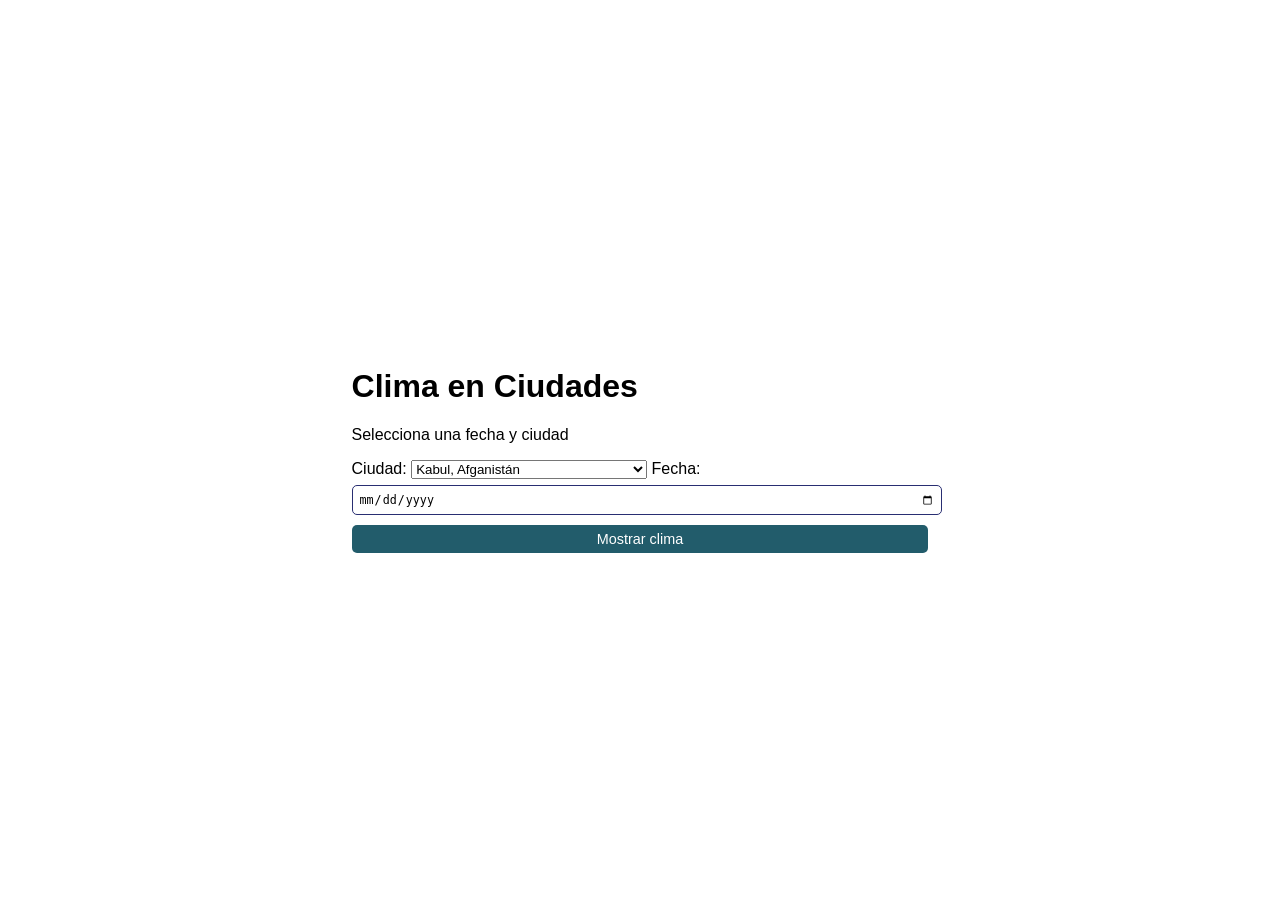
==== clima.html @ f44ea683 "Add files via upload" ====
<!DOCTYPE html>
<html lang="es">
<head>
  <meta charset="UTF-8">
  <meta name="viewport" content="width=device-width, initial-scale=1.0">
  <title>Clima Mundial</title>
  <link rel="stylesheet" href="estilos.css">
</head>
<body>
  <div class="formulario">
    <h1>Clima en Ciudades</h1>
    <p>Selecciona una fecha y ciudad</p>

    <label for="ciudad">Ciudad:</label>
    <select id="ciudad">
      <option value="202438">Kabul, Afganistán</option>
      <option value="117">Port Moresby, Papúa Nueva Guinea</option>
      <option value="117487">Brazzaville, República del Congo</option>
    </select>

    <label for="fecha">Fecha:</label>
    <input type="date" id="fecha">

    <button id="mostrarClima">Mostrar clima</button>

    <div id="climaInfo"></div>
  </div>

  <script src="script.js"></script>
</body>
</html>
---- estilos.css ----
body {
  background-color: white;
  display: flex;
  justify-content: center;
  align-items: center;
  height: 100vh;
  margin: 0;
  font-family: Arial, sans-serif;
}

.contenedor {
  position: relative;
  width: 400px;
}

.personaje {
  width: 130%;
  display: block;
}

.cartel {
  position: absolute;
  top: 60%;
  left: 70%;
  transform: translate(-50%, -50%);
  width: 55%;
  padding: 10px;
  border-radius: 10px;
  text-align: center;
}

.cartel h1 {
  font-size: 1.2em;
  margin-bottom: 10px;
}

input, button {
  width: 100%;
  padding: 6px;
  margin-top: 6px;
  border-radius: 5px;
  border: 1px solid #292e72;
  font-size: 0.9em;
}

button {
  background-color: #225c6b;
  color: white;
  border: none;
  cursor: pointer;
  margin-top: 10px;
}

button:hover {
  background-color: #6c052d;
}
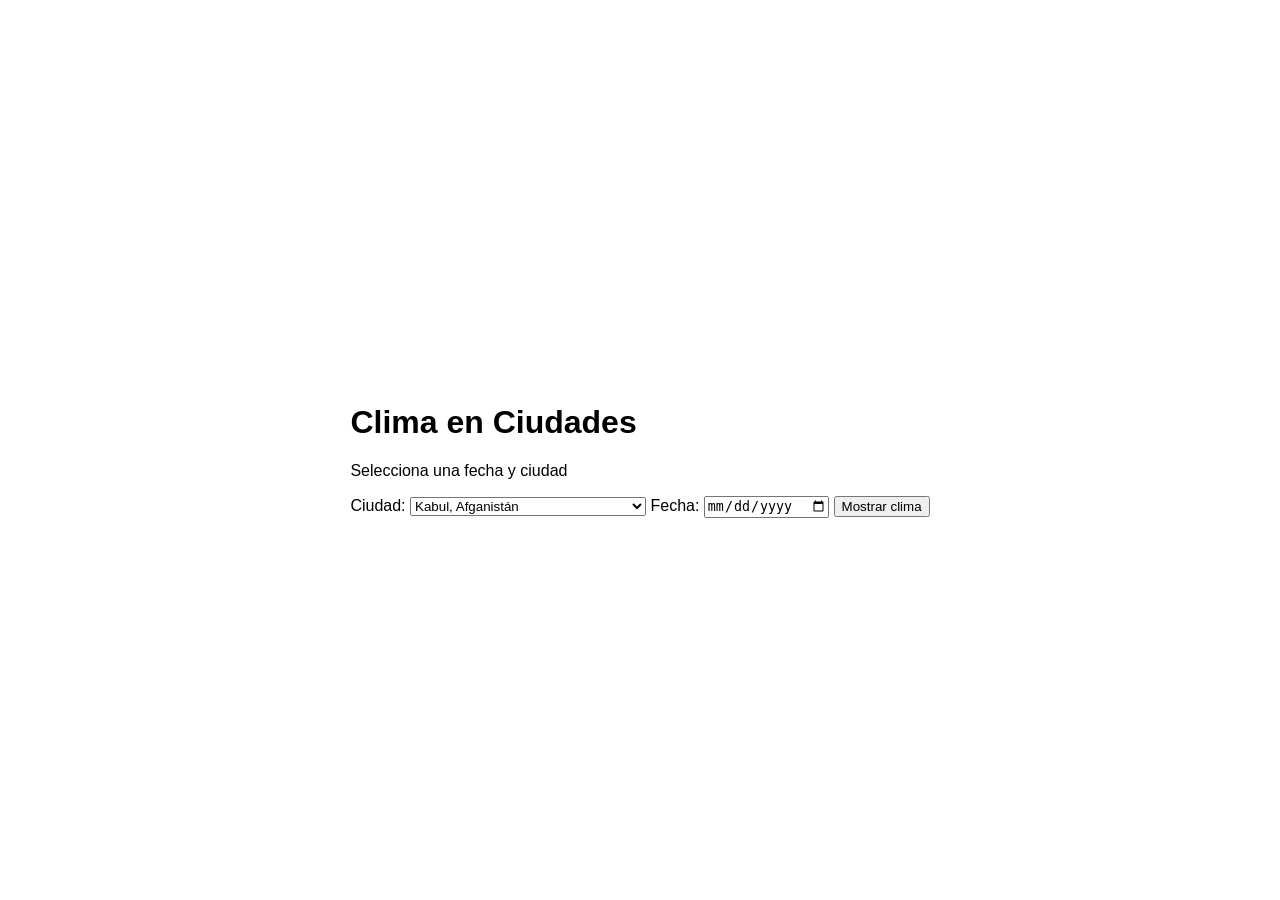
==== commit 58bfa482: "Modify viewport settings in clima.html Updated viewport meta tag to disable user scaling." ====
--- a/clima.html
+++ b/clima.html
@@ -2,7 +2,7 @@
 <html lang="es">
 <head>
   <meta charset="UTF-8">
-  <meta name="viewport" content="width=device-width, initial-scale=1.0">
+  <meta name="viewport" content="width=device-width, initial-scale=1, maximum-scale=1, user-scalable=no">
   <title>Clima Mundial</title>
   <link rel="stylesheet" href="estilos.css">
 </head>
@@ -28,4 +28,4 @@
 
   <script src="script.js"></script>
 </body>
-</html>+</html>
--- a/estilos.css
+++ b/estilos.css
@@ -1,56 +1,266 @@
+* {
+    box-sizing: border-box;
+}
+
+html {
+    width: 100%;
+    height: 100%;
+}
+
 body {
-  background-color: white;
-  display: flex;
-  justify-content: center;
-  align-items: center;
-  height: 100vh;
-  margin: 0;
-  font-family: Arial, sans-serif;
+    font-family: Arial, sans-serif;
+
+    margin: 0;
+
+    width: 100%;
+    height: 100dvh;
+
+    display: flex;
+    justify-content: center;
+    align-items: center;
+
+    background-color: white;
+
+    padding:
+        max(10px, env(safe-area-inset-top))
+        max(10px, env(safe-area-inset-right))
+        max(10px, env(safe-area-inset-bottom))
+        max(10px, env(safe-area-inset-left));
+
+    overflow: hidden;
 }
 
 .contenedor {
-  position: relative;
-  width: 400px;
-}
-
-.personaje {
-  width: 130%;
-  display: block;
-}
-
-.cartel {
-  position: absolute;
-  top: 60%;
-  left: 70%;
-  transform: translate(-50%, -50%);
-  width: 55%;
-  padding: 10px;
-  border-radius: 10px;
-  text-align: center;
-}
-
-.cartel h1 {
-  font-size: 1.2em;
-  margin-bottom: 10px;
-}
-
-input, button {
-  width: 100%;
-  padding: 6px;
-  margin-top: 6px;
-  border-radius: 5px;
-  border: 1px solid #292e72;
-  font-size: 0.9em;
-}
-
-button {
-  background-color: #225c6b;
-  color: white;
-  border: none;
-  cursor: pointer;
-  margin-top: 10px;
-}
-
-button:hover {
-  background-color: #6c052d;
-}+    position: relative;
+
+    width: min(400px, 75vw, 55dvh);
+
+    margin: 0 auto;
+}
+
+.contenedor .personaje {
+    width: 130%;
+
+    max-width: none;
+
+    height: auto;
+
+    display: block;
+
+    margin-left: -15%;
+}
+
+.contenedor .cartel {
+    position: absolute;
+
+    top: 60%;
+    left: 50%;
+
+    transform: translate(-50%, -50%);
+
+    width: 55%;
+
+    padding: clamp(6px, 2vw, 10px);
+
+    border-radius: 10px;
+
+    text-align: center;
+}
+
+.contenedor .cartel h1 {
+    font-size: clamp(14px, 4vw, 19px);
+
+    margin-top: 0;
+
+    margin-bottom: clamp(5px, 2vw, 10px);
+}
+
+.contenedor .cartel p {
+    font-size: clamp(11px, 3vw, 15px);
+
+    margin-top: 0;
+
+    margin-bottom: 6px;
+}
+
+.contenedor .cartel input {
+    width: 100%;
+
+    padding: clamp(5px, 2vw, 8px);
+
+    margin-top: 5px;
+
+    border-radius: 5px;
+
+    border: 1px solid #225c6b;
+    font-size: 16px;
+}
+
+.contenedor .cartel button {
+    width: 100%;
+
+    padding: clamp(5px, 2vw, 8px);
+
+    margin-top: 8px;
+
+    border-radius: 5px;
+
+    background-color: #225c6b;
+
+    color: white;
+
+    border: none;
+
+    cursor: pointer;
+
+    font-size: 16px;
+
+    touch-action: manipulation;
+}
+
+
+.contenedor .cartel button:hover {
+    background-color: #6c052d;
+}
+
+#mensaje {
+    font-size: clamp(11px, 3.5vw, 15px);
+}
+
+@media (max-width: 600px) {
+
+    .contenedor {
+        width: min(
+            82vw,
+            48dvh
+        );
+    }
+
+    .contenedor .cartel {
+        padding: 5px;
+    }
+
+    .contenedor .cartel h1 {
+        font-size: clamp(13px, 4vw, 17px);
+
+        margin-bottom: 4px;
+    }
+
+    .contenedor .cartel p {
+        font-size: clamp(10px, 3vw, 13px);
+
+        margin-bottom: 4px;
+    }
+
+    .contenedor .cartel input {
+        padding: 5px;
+
+        margin-top: 3px;
+    }
+
+    .contenedor .cartel button {
+        padding: 5px;
+
+        margin-top: 5px;
+
+        font-size: 14px;
+    }
+}
+
+@media (max-width: 380px) {
+
+    .contenedor {
+        width: min(
+            82vw,
+            45dvh
+        );
+    }
+
+    .contenedor .cartel {
+        padding: 4px;
+    }
+
+    .contenedor .cartel h1 {
+        font-size: 12px;
+    }
+
+    .contenedor .cartel p {
+        font-size: 10px;
+    }
+
+    .contenedor .cartel input {
+        padding: 4px;
+    }
+
+    .contenedor .cartel button {
+        padding: 4px;
+
+        font-size: 13px;
+    }
+}
+
+@media (orientation: landscape) and (max-height: 600px) {
+
+    .contenedor {
+        /*
+           En horizontal importa principalmente
+           la altura disponible.
+        */
+        width: min(
+            75vw,
+            42dvh,
+            400px
+        );
+    }
+
+    .contenedor .cartel {
+        padding: 4px;
+    }
+
+    .contenedor .cartel h1 {
+        font-size: clamp(12px, 3vh, 17px);
+
+        margin-bottom: 3px;
+    }
+
+    .contenedor .cartel p {
+        font-size: clamp(9px, 2.5vh, 13px);
+
+        margin-bottom: 3px;
+    }
+
+    .contenedor .cartel input {
+        padding: 4px;
+
+        margin-top: 2px;
+    }
+
+    .contenedor .cartel button {
+        padding: 4px;
+
+        margin-top: 4px;
+
+        font-size: 14px;
+    }
+}
+
+@media (min-width: 601px) and (max-width: 1024px) {
+
+    .contenedor {
+        width: min(
+            65vw,
+            55dvh,
+            400px
+        );
+    }
+}
+
+@media (min-width: 1200px) {
+
+    .contenedor {
+        width: min(
+            400px,
+            55dvh
+        );
+    }
+}
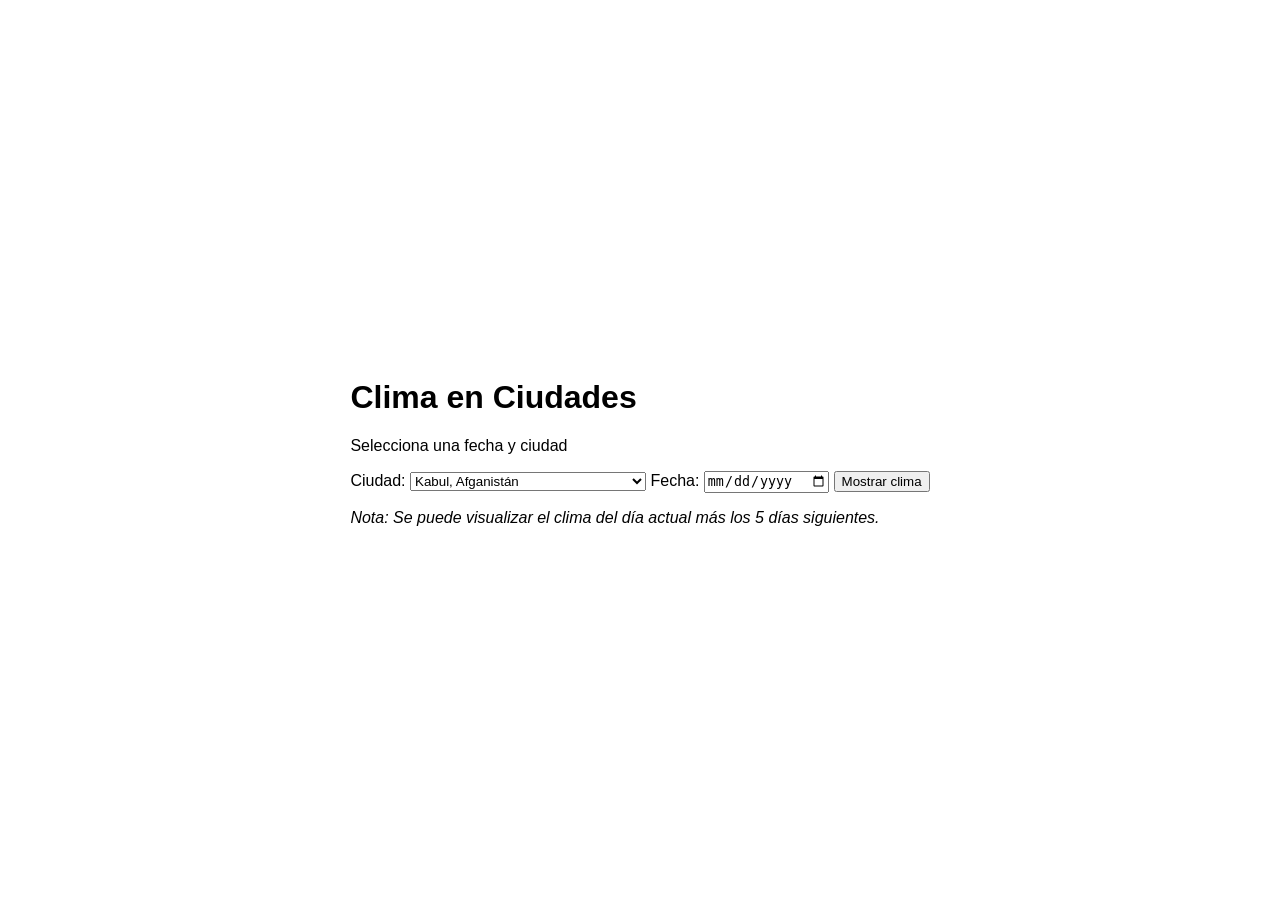
==== commit b8e45c4c: "Add note for weather visibility duration Added a note about viewing current and next 5 days' weather" ====
--- a/clima.html
+++ b/clima.html
@@ -22,6 +22,7 @@
     <input type="date" id="fecha">
 
     <button id="mostrarClima">Mostrar clima</button>
+    <p><em>Nota: Se puede visualizar el clima del día actual más los 5 días siguientes.</em></p>
 
     <div id="climaInfo"></div>
   </div>
